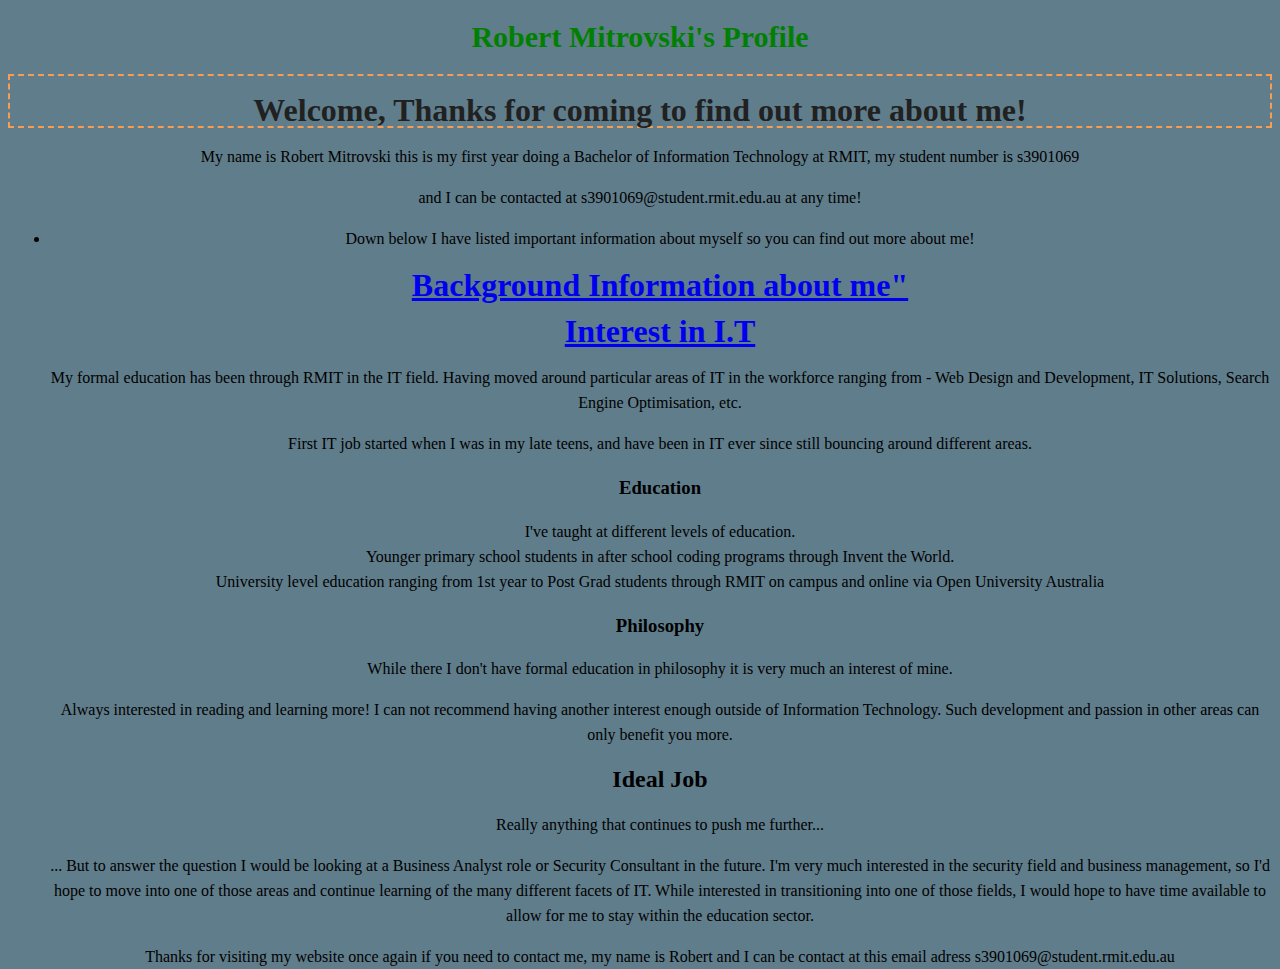
==== index.html @ 6128b388 "Updated" ====
<!doctype html>
<html lang="en">

<head>
<meta charset="utf-8">
<title>My Profile</title>
<link rel="stylesheet" href="css.css?v=1.0"> <!-- CSS Link -->
<h1 style="color: green; font-size:30px">Robert Mitrovski's Profile</h1>
</head>

<body>
<div id="intro">
<header id="myHeader">  
<h1>Welcome, Thanks for coming to find out more about me!</h1>
<p>My name is Robert Mitrovski this is my first year doing a Bachelor of Information Technology at RMIT, my student number is s3901069</p>
<p>and I can be contacted at s3901069@student.rmit.edu.au at any time!</p>
</header>

<ul>
<li>Down below I have listed important information about myself so you can find out more about me!</li>	
<!-- Links -->
<section id="background">
<header class="sectionHeading">
<b><h1><a href="background.html">Background Information about me"</a></h1></b>
<b><h1><a href="interest_IT.html">Interest in I.T</a></h1></b>
				
					</header>
					<p>My formal education has been through RMIT in the IT field. Having moved around particular areas of IT in the workforce ranging from - Web Design and Development, IT Solutions, Search Engine Optimisation, etc.</p>
					<p>First IT job started when I was in my late teens, and have been in IT ever since still bouncing around different areas.</p>
				</section>
				</header>
				<section>
					<h3>Education</h3>
					<p>I've taught at different levels of education.</br>
					Younger primary school students in after school coding programs through Invent the World.</br>
					University level education ranging from 1st year to Post Grad students through RMIT on campus and online via Open University Australia</p>
				</section>
				
				
				<section>
					<h3>Philosophy</h3>
					<p>While there I don't have formal education in philosophy it is very much an interest of mine.</p>
					<p>Always interested in reading and learning more! I can not recommend having another interest enough outside of Information Technology. Such development and passion in other areas can only benefit you more.</p>
				</section>
			</section>  
		<!-- Ideal Job Section -->
			<section id="job">
			<header class="sectionHeading">
				<h2>Ideal Job</h2>
			</header>			  
			<p>Really anything that continues to push me further...</p>
			<p>... But to answer the question I would be looking at a Business Analyst role or Security Consultant in the future.
			I'm very much interested in the security field and business management, so I'd hope to move into one of those areas and continue learning of the many different facets of IT.
			While interested in transitioning into one of those fields, I would hope to have time available to allow for me to stay within the education sector.</p>
			</section>
<footer>
<p>Thanks for visiting my website once again if you need to contact me, my name is Robert and I can be contact at this email adress s3901069@student.rmit.edu.au<p>
</footer>  
</div>
</body>
</html>
---- css.css ----
div {
  height: 50px;
  line-height: 25px;
  text-align: center;
  border: 2px dashed #f69c55;
}

@import url(https://fonts.googleapis.com/css?family=Pacifico);
@import url('https://fonts.googleapis.com/css?family=Anton');

body {
  background-color:#607D8B;
}

.container{
  background-color:#E0F2F1;
  padding:10px;
  border-radius:15px;
  box-shadow: 10px 10px 20px 0px rgba(0,0,0,0.75);
}

h1, h2{
  text-align:center;
}

h1 {
  color:rgba(100, 50, 255, .8);
  font-family: 'Pacifico', cursive;
  color:#212121;
}

.rainbow {
  
   /* Font options */
  font-family: 'Pacifico', cursive;
  text-shadow: 2px 2px 4px #000000;
  font-size:40px;
  
   /* Chrome, Safari, Opera */
  -webkit-animation: rainbow 5s infinite; 
  
  /* Internet Explorer */
  -ms-animation: rainbow 5s infinite;
  
  /* Standar Syntax */
  animation: rainbow 5s infinite; 
}

/* Chrome, Safari, Opera */
@-webkit-keyframes rainbow{
  0%{color: Red;}	
  10%{color: Blue;}	
	20%{color: Red;}
  30%{color: Blue;}
	40%{color: Red;}
  50%{color: Blue;}
	60%{color: green;}
  70%{color: cyan;}
  80%{color: DeepPink;}
  90%{color: DodgerBlue;}
	100%{color: orange;}
}

/* Internet Explorer */
@-ms-keyframes rainbow{
   0%{color: orange;}	
  10%{color: purple;}	
	20%{color: red;}
  30%{color: CadetBlue;}
	40%{color: yellow;}
  50%{color: coral;}
	60%{color: green;}
  70%{color: cyan;}
  80%{color: DeepPink;}
  90%{color: DodgerBlue;}
	100%{color: orange;}
}

/* Standar Syntax */
@keyframes rainbow{
    0%{color: orange;}	
  10%{color: purple;}	
	20%{color: red;}
  30%{color: CadetBlue;}
	40%{color: yellow;}
  50%{color: coral;}
	60%{color: green;}
  70%{color: cyan;}
  80%{color: DeepPink;}
  90%{color: DodgerBlue;}
	100%{color: orange;}
}
<h1 style="colour: green; font-size:16px">Robert Mitrovski's Profile</h1>
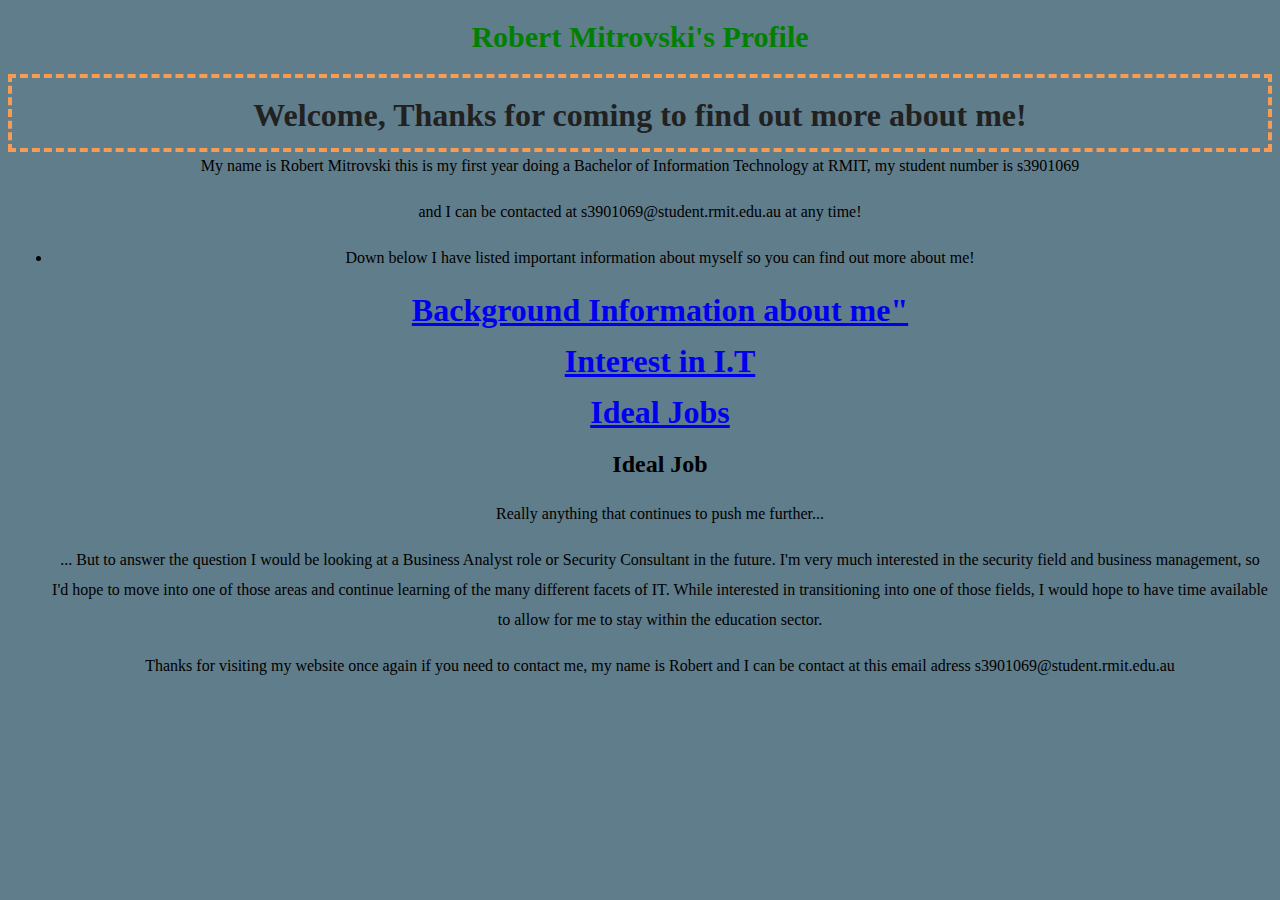
==== commit eb62759d: "Added more images and pages" ====
--- a/index.html
+++ b/index.html
@@ -23,26 +23,7 @@
 <header class="sectionHeading">
 <b><h1><a href="background.html">Background Information about me"</a></h1></b>
 <b><h1><a href="interest_IT.html">Interest in I.T</a></h1></b>
-				
-					</header>
-					<p>My formal education has been through RMIT in the IT field. Having moved around particular areas of IT in the workforce ranging from - Web Design and Development, IT Solutions, Search Engine Optimisation, etc.</p>
-					<p>First IT job started when I was in my late teens, and have been in IT ever since still bouncing around different areas.</p>
-				</section>
-				</header>
-				<section>
-					<h3>Education</h3>
-					<p>I've taught at different levels of education.</br>
-					Younger primary school students in after school coding programs through Invent the World.</br>
-					University level education ranging from 1st year to Post Grad students through RMIT on campus and online via Open University Australia</p>
-				</section>
-				
-				
-				<section>
-					<h3>Philosophy</h3>
-					<p>While there I don't have formal education in philosophy it is very much an interest of mine.</p>
-					<p>Always interested in reading and learning more! I can not recommend having another interest enough outside of Information Technology. Such development and passion in other areas can only benefit you more.</p>
-				</section>
-			</section>  
+<b><h1><a href="ideal_jobs.html">Ideal Jobs</a></h1></b>
 		<!-- Ideal Job Section -->
 			<section id="job">
 			<header class="sectionHeading">
--- a/css.css
+++ b/css.css
@@ -1,8 +1,8 @@
 div {
-  height: 50px;
-  line-height: 25px;
+  height: 70px;
+  line-height: 30px;
   text-align: center;
-  border: 2px dashed #f69c55;
+  border: 4px dashed #f69c55;
 }
 
 @import url(https://fonts.googleapis.com/css?family=Pacifico);
@@ -14,8 +14,8 @@
 
 .container{
   background-color:#E0F2F1;
-  padding:10px;
-  border-radius:15px;
+  padding:15px;
+  border-radius:20px;
   box-shadow: 10px 10px 20px 0px rgba(0,0,0,0.75);
 }
 
@@ -54,40 +54,40 @@
   30%{color: Blue;}
 	40%{color: Red;}
   50%{color: Blue;}
-	60%{color: green;}
-  70%{color: cyan;}
-  80%{color: DeepPink;}
-  90%{color: DodgerBlue;}
-	100%{color: orange;}
+	60%{color: Red;}
+  70%{color: Blue;}
+  80%{color: Red;}
+  90%{color: Blue;}
+	100%{color: Red;}
 }
 
 /* Internet Explorer */
 @-ms-keyframes rainbow{
-   0%{color: orange;}	
-  10%{color: purple;}	
-	20%{color: red;}
-  30%{color: CadetBlue;}
-	40%{color: yellow;}
-  50%{color: coral;}
-	60%{color: green;}
-  70%{color: cyan;}
-  80%{color: DeepPink;}
-  90%{color: DodgerBlue;}
-	100%{color: orange;}
+   0%{color: Red;}	
+  10%{color: Blue;}	
+	20%{color: Red;}
+  30%{color: Blue;}
+	40%{color: Red;}
+  50%{color: Blue;}
+	60%{color: Red;}
+  70%{color: Blue;}
+  80%{color: Red;}
+  90%{color: Blue;}
+	100%{color: Red;}
 }
 
 /* Standar Syntax */
 @keyframes rainbow{
-    0%{color: orange;}	
-  10%{color: purple;}	
-	20%{color: red;}
-  30%{color: CadetBlue;}
-	40%{color: yellow;}
-  50%{color: coral;}
-	60%{color: green;}
-  70%{color: cyan;}
-  80%{color: DeepPink;}
-  90%{color: DodgerBlue;}
-	100%{color: orange;}
-}
+    0%{color: Red;}	
+  10%{color: Blue;}	
+	20%{color: Red;}
+  30%{color: Blue;}
+	40%{color: Red;}
+  50%{color: Blue;}
+	60%{color: Red;}
+  70%{color: Blue;}
+  80%{color: Red;}
+  90%{color: Blue;}
+	100%{color: Red;}
+	<!-- Original code was from https://codepen.io/cb_rn/pen/OVXXmj I ended up changing some stuff around for my website -->
 <h1 style="colour: green; font-size:16px">Robert Mitrovski's Profile</h1>
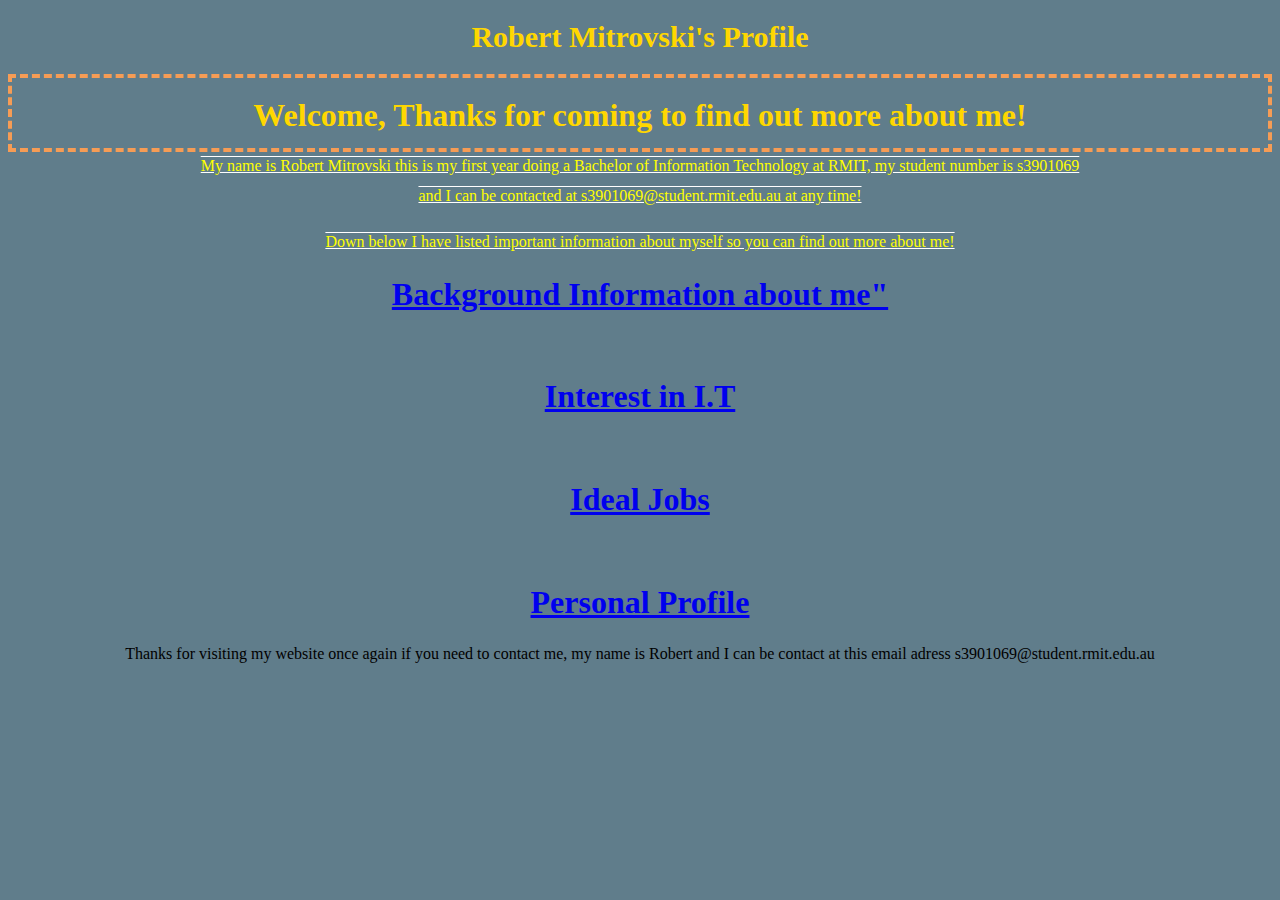
==== commit 35c62b73: "new page" ====
--- a/index.html
+++ b/index.html
@@ -5,38 +5,33 @@
 <meta charset="utf-8">
 <title>My Profile</title>
 <link rel="stylesheet" href="css.css?v=1.0"> <!-- CSS Link -->
-<h1 style="color: green; font-size:30px">Robert Mitrovski's Profile</h1>
+<h1 style="color: gold; font-size:30px">Robert Mitrovski's Profile</h1>
 </head>
 
 <body>
 <div id="intro">
 <header id="myHeader">  
-<h1>Welcome, Thanks for coming to find out more about me!</h1>
-<p>My name is Robert Mitrovski this is my first year doing a Bachelor of Information Technology at RMIT, my student number is s3901069</p>
-<p>and I can be contacted at s3901069@student.rmit.edu.au at any time!</p>
+<h1 class="underlined2">Welcome, Thanks for coming to find out more about me!</h1>
+<p class="underlined">My name is Robert Mitrovski this is my first year doing a Bachelor of Information Technology at RMIT, my student number is s3901069 <br>
+and I can be contacted at s3901069@student.rmit.edu.au at any time!</p>
 </header>
 
-<ul>
-<li>Down below I have listed important information about myself so you can find out more about me!</li>	
+<p class="underlined">Down below I have listed important information about myself so you can find out more about me!<p>
 <!-- Links -->
 <section id="background">
 <header class="sectionHeading">
 <b><h1><a href="background.html">Background Information about me"</a></h1></b>
+<br>
 <b><h1><a href="interest_IT.html">Interest in I.T</a></h1></b>
+<br>
 <b><h1><a href="ideal_jobs.html">Ideal Jobs</a></h1></b>
-		<!-- Ideal Job Section -->
-			<section id="job">
-			<header class="sectionHeading">
-				<h2>Ideal Job</h2>
-			</header>			  
-			<p>Really anything that continues to push me further...</p>
-			<p>... But to answer the question I would be looking at a Business Analyst role or Security Consultant in the future.
-			I'm very much interested in the security field and business management, so I'd hope to move into one of those areas and continue learning of the many different facets of IT.
-			While interested in transitioning into one of those fields, I would hope to have time available to allow for me to stay within the education sector.</p>
-			</section>
-<footer>
+<br>
+<b><h1><a href="personal_profile.html">Personal Profile</a></h1></b>
+			  
+
 <p>Thanks for visiting my website once again if you need to contact me, my name is Robert and I can be contact at this email adress s3901069@student.rmit.edu.au<p>
 </footer>  
 </div>
 </body>
 </html>
+<!-- Original code was from https://codepen.io/cb_rn/pen/OVXXmj I ended up changing some stuff around for my website -->--- a/css.css
+++ b/css.css
@@ -23,12 +23,26 @@
   text-align:center;
 }
 
+.underlined {
+  text-decoration: underline overline solid white;
+  text-align:center;
+  color: yellow;
+}
+
+.underlined2 {
+  text-align:center;
+  color: gold;
+}
+
 h1 {
   color:rgba(100, 50, 255, .8);
   font-family: 'Pacifico', cursive;
   color:#212121;
 }
-
+#float  {
+float: right;    
+ margin: 0 0 0 15px;
+}
 .rainbow {
   
    /* Font options */
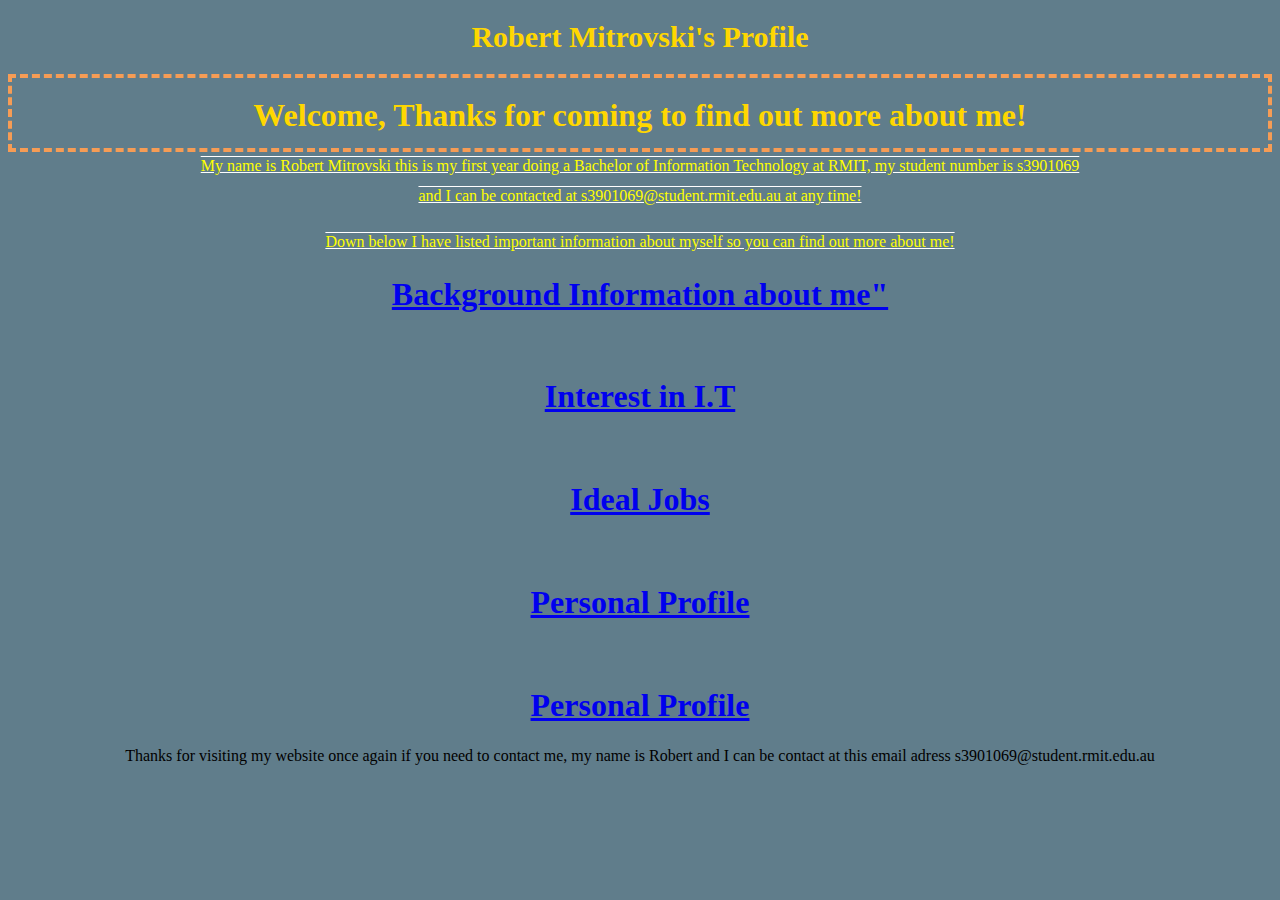
==== commit ea80aa90: "update" ====
--- a/index.html
+++ b/index.html
@@ -27,6 +27,9 @@
 <b><h1><a href="ideal_jobs.html">Ideal Jobs</a></h1></b>
 <br>
 <b><h1><a href="personal_profile.html">Personal Profile</a></h1></b>
+<br>
+<b><h1><a href="report.html">Personal Profile</a></h1></b>
+			  
 			  
 
 <p>Thanks for visiting my website once again if you need to contact me, my name is Robert and I can be contact at this email adress s3901069@student.rmit.edu.au<p>
--- a/css.css
+++ b/css.css
@@ -42,7 +42,10 @@
 #float  {
 float: right;    
  margin: 0 0 0 15px;
+ height: 500px;
 }
+#left  {
+float: left;  
 .rainbow {
   
    /* Font options */
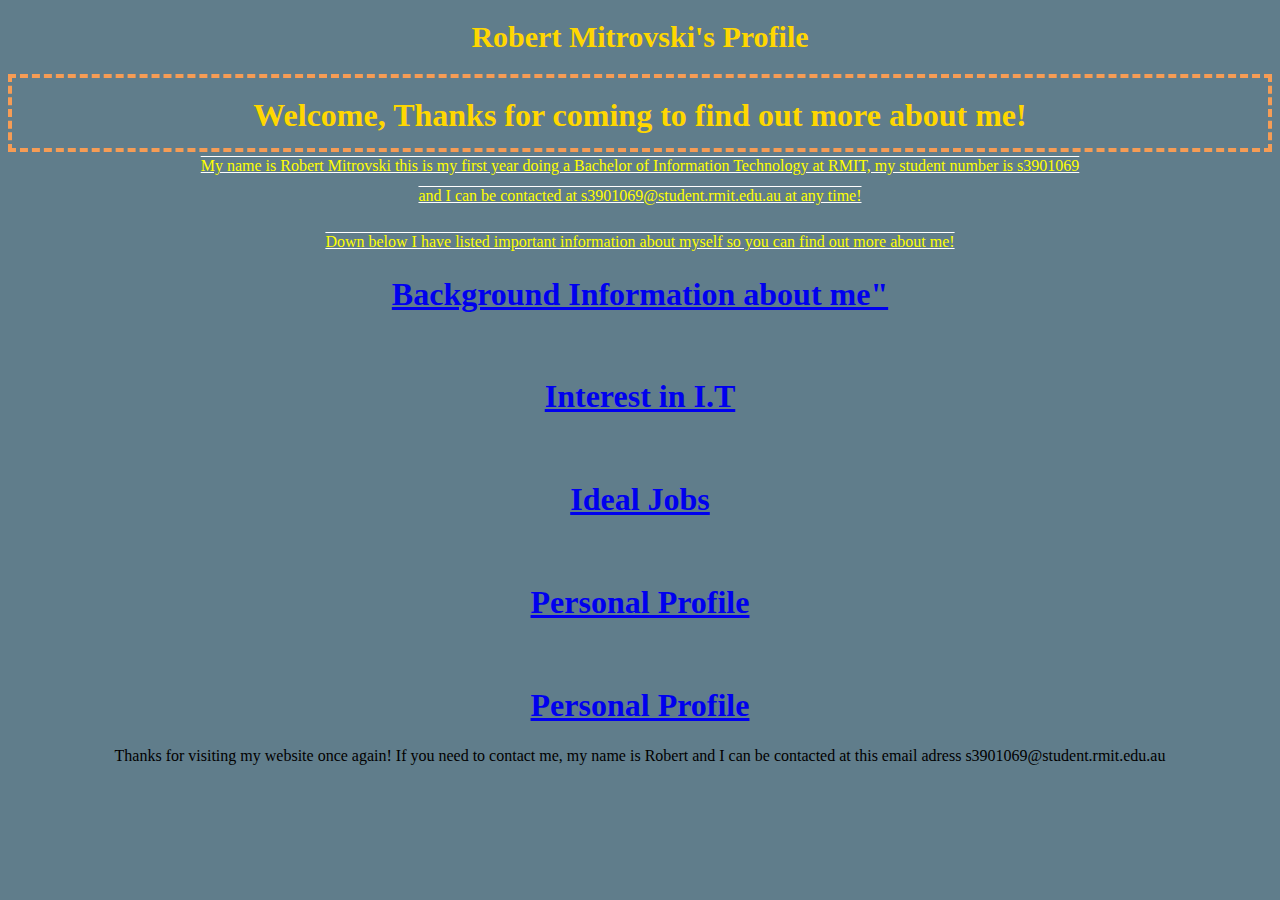
==== commit 0b96b162: "update" ====
--- a/index.html
+++ b/index.html
@@ -32,7 +32,7 @@
 			  
 			  
 
-<p>Thanks for visiting my website once again if you need to contact me, my name is Robert and I can be contact at this email adress s3901069@student.rmit.edu.au<p>
+<p>Thanks for visiting my website once again! If you need to contact me, my name is Robert and I can be contacted at this email adress s3901069@student.rmit.edu.au<p>
 </footer>  
 </div>
 </body>
--- a/css.css
+++ b/css.css
@@ -46,6 +46,7 @@
 }
 #left  {
 float: left;  
+}
 .rainbow {
   
    /* Font options */
@@ -107,4 +108,6 @@
   90%{color: Blue;}
 	100%{color: Red;}
 	<!-- Original code was from https://codepen.io/cb_rn/pen/OVXXmj I ended up changing some stuff around for my website -->
+
+
 <h1 style="colour: green; font-size:16px">Robert Mitrovski's Profile</h1>
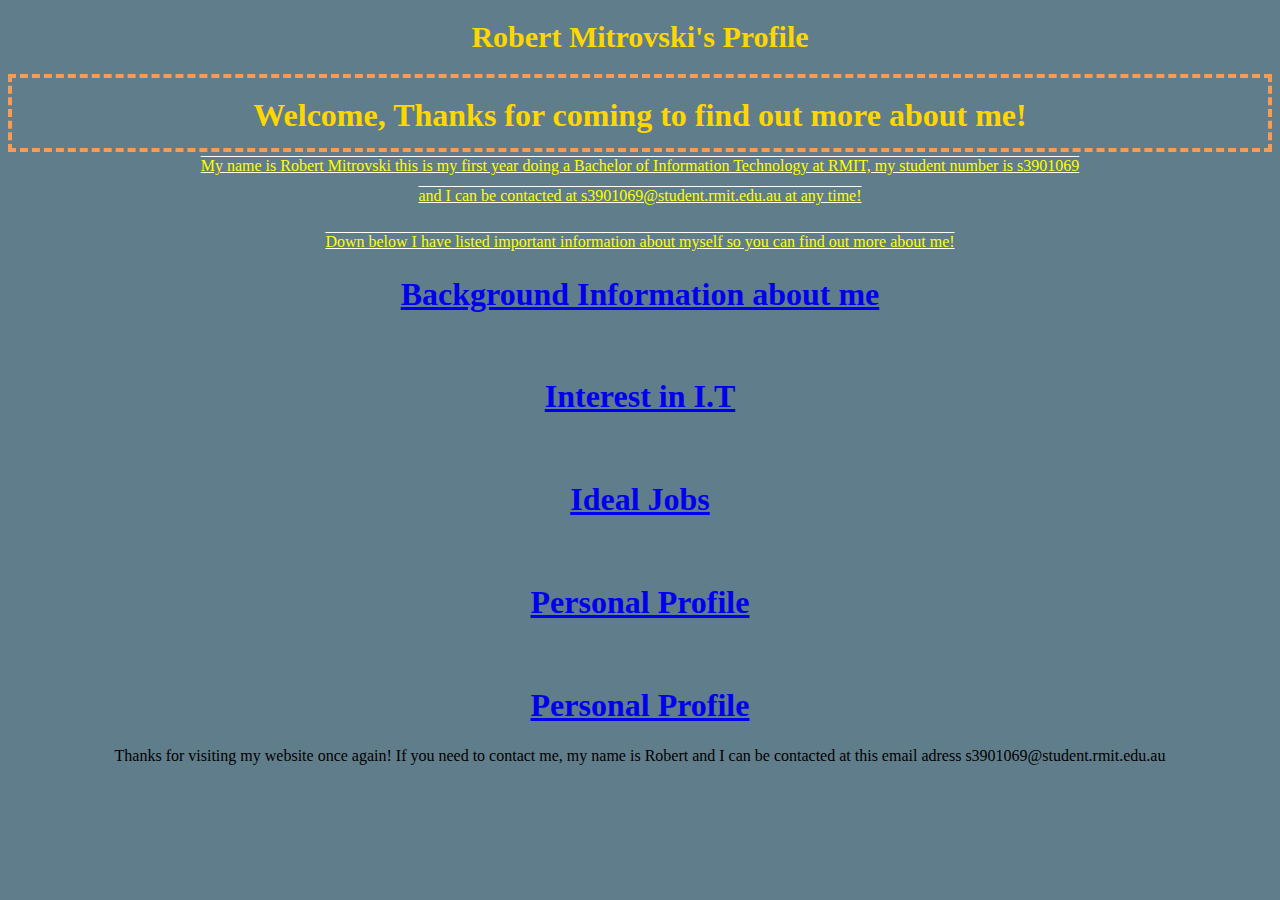
==== commit 078fb52c: "Update index.html" ====
--- a/index.html
+++ b/index.html
@@ -20,7 +20,7 @@
 <!-- Links -->
 <section id="background">
 <header class="sectionHeading">
-<b><h1><a href="background.html">Background Information about me"</a></h1></b>
+<b><h1><a href="background.html">Background Information about me</a></h1></b>
 <br>
 <b><h1><a href="interest_IT.html">Interest in I.T</a></h1></b>
 <br>
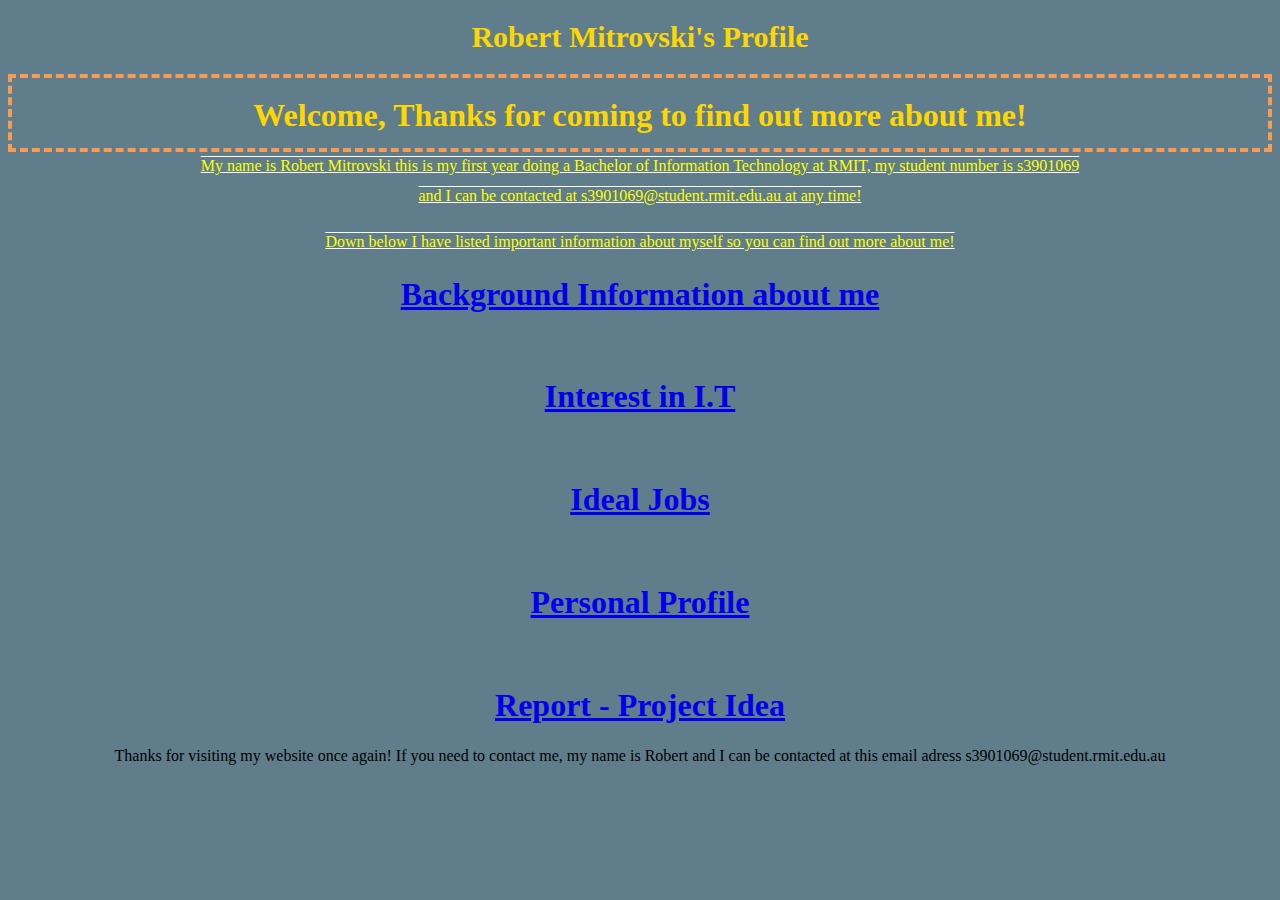
==== commit f1cc7e39: "Update index.html" ====
--- a/index.html
+++ b/index.html
@@ -28,7 +28,7 @@
 <br>
 <b><h1><a href="personal_profile.html">Personal Profile</a></h1></b>
 <br>
-<b><h1><a href="report.html">Personal Profile</a></h1></b>
+<b><h1><a href="report.html">Report - Project Idea</a></h1></b>
 			  
 			  
 
